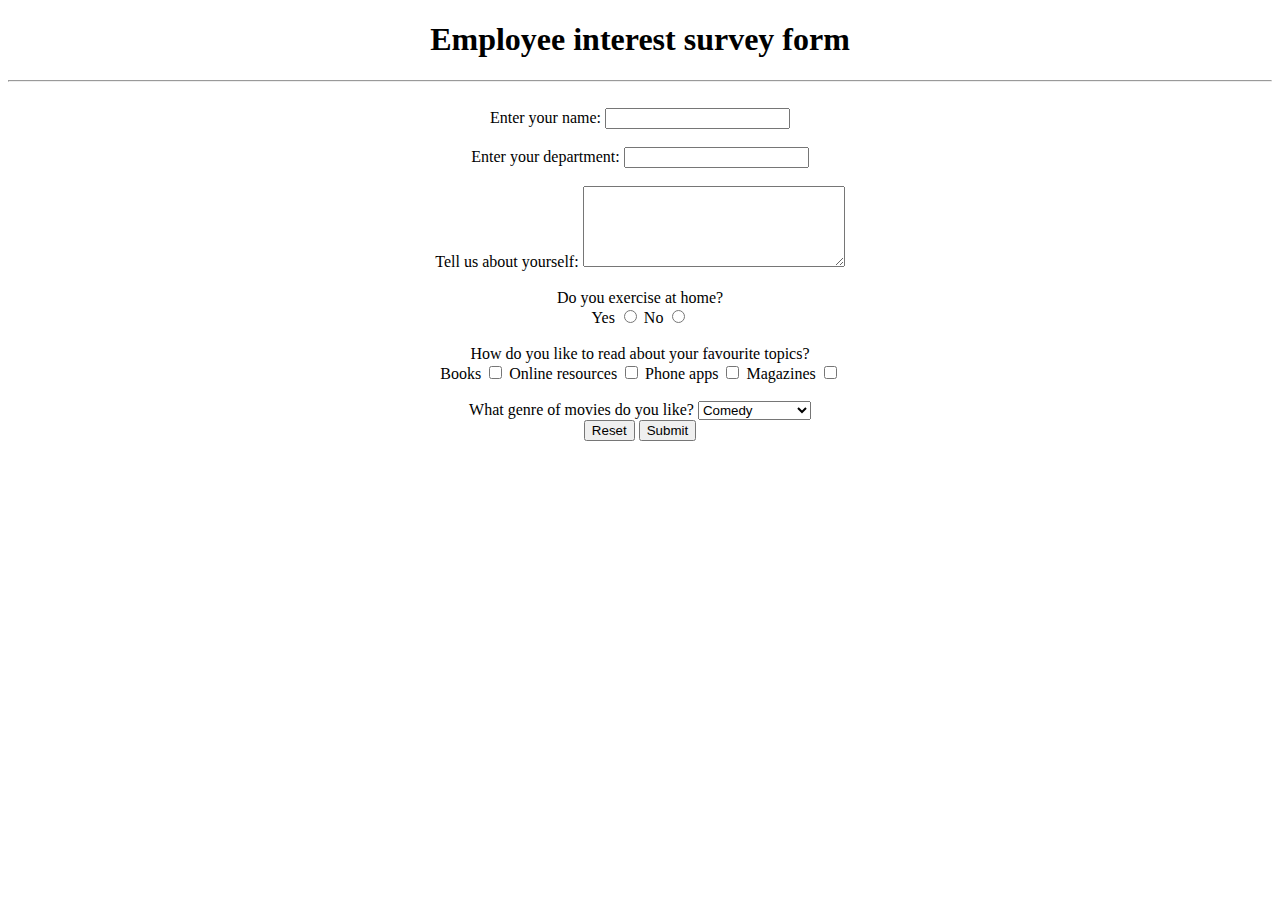
==== index.html @ fcf316eb "Add files via upload" ====
<!DOCTYPE html>
<html lang="en">
<head>
    <meta charset="UTF-8">
    <meta http-equiv="X-UA-Compatible" content="IE=edge">
    <meta name="viewport" content="width=device-width, initial-scale=1.0">
    <title>Form</title>
</head>
<body background="office.jpg">
    <h1 align="center"> Employee interest survey form</h1>
    <hr>
    <br>
    <div>
    <form align="center" action="results.html" method="GET">
    <label for="Enter your name:">Enter your name: </label>
    <input type="text" for="Enter your name:" id="Enter your name: " required>
    </div>
    <br>
    <div align="center">
        <label for="department"> Enter your department: </label>
        <input type="text" id="department" required>
    </div>
    <br>
    <div align="center" >
        <label for="about"> Tell us about yourself: </label>
        <textarea type="textarea" cols="30" rows="5" id="about" required></textarea>
    </div>
    <br>
    <div align="center">
        Do you exercise at home?
    </div>
    <div align="center">
        <label for="yes"> Yes </label>
        <input type="radio" name="exercise" id="yes">
        <label for="no"> No </label>
        <input type="radio" name="exercise" id="no">
    </div>
    <br>
    <div align="center">
        How do you like to read about your favourite topics?
    </div>
    <div align="center">
        <label for="Books"> Books </label>
        <input type="checkbox" name="favourite" id="Books">
        <label for="Online resources"> Online resources </label>
        <input type="checkbox" name="favourite" id="Online resources">
        <label for="Phone apps"> Phone apps </label>
        <input type="checkbox" name="favourite" id="Phone apps">
        <label for="Magazines"> Magazines </label>
        <input type="checkbox" name="favourite" id="Magazines">
    </div>
    <br>
    <div align="center">
        <label for="movies"> What genre of movies do you like? </label>
        <select name="movies" id="movies">
            <option value="Comedy"> Comedy </option>
            <option value=" Horror"> Horror </option>
            <option value="action"> action </option>
            <option value="Drama"> Drama </option>
            <option value="Thriller"> Thriller </option>
            <option value="Science Fiction"> Science Fiction </option>
        </select>
    </div>
    <div align="center"> 
        <button type="reset"> Reset </button>
        <button type="submit"> Submit</button>
    </div>
    </form>
</body>
</html>
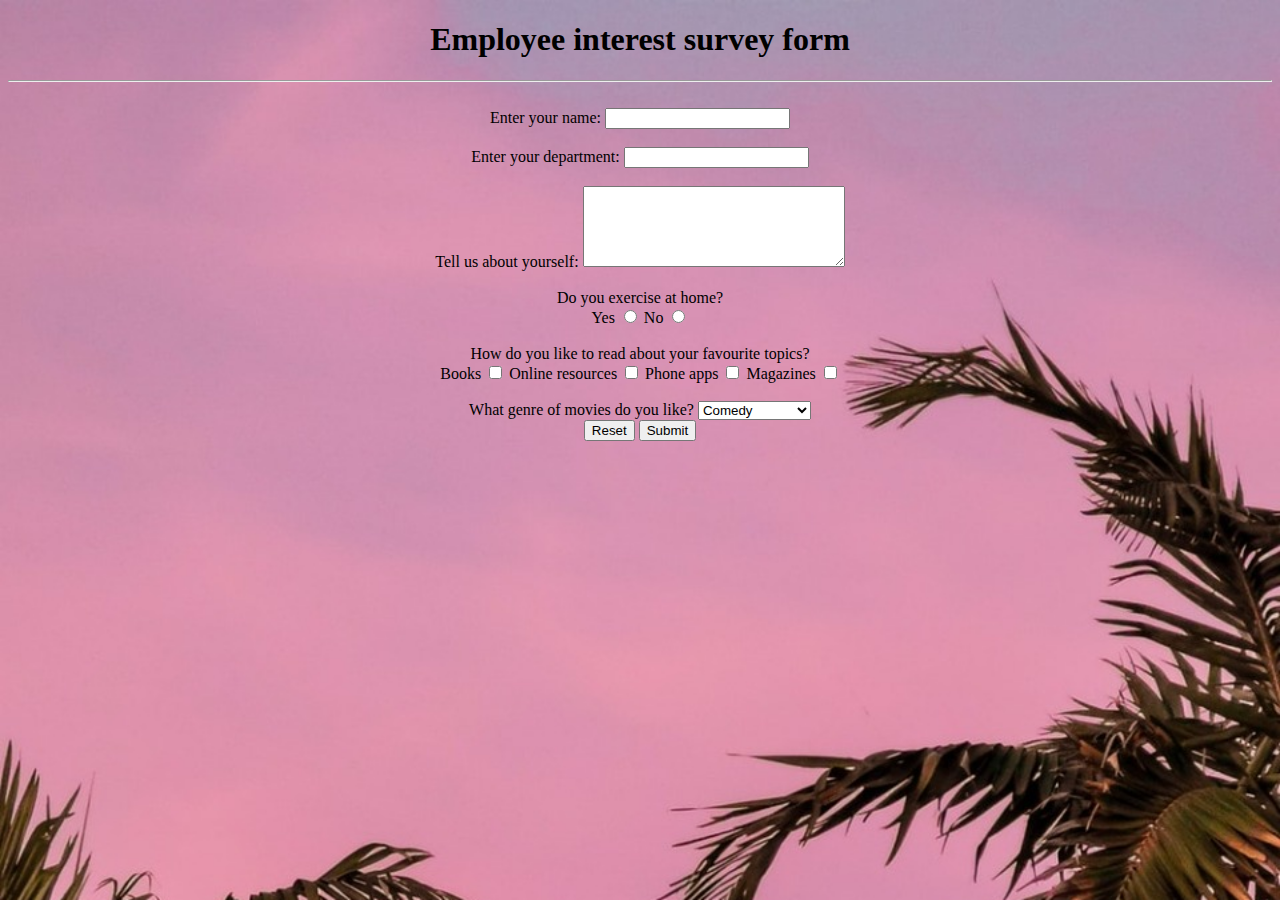
==== commit eee0ec26: "Add files via upload" ====
--- a/index.html
+++ b/index.html
@@ -5,8 +5,15 @@
     <meta http-equiv="X-UA-Compatible" content="IE=edge">
     <meta name="viewport" content="width=device-width, initial-scale=1.0">
     <title>Form</title>
+    <style>
+        body{
+            background-image:url(image.jpeg);
+            background-size:cover;
+            background-attachment:fixed;
+        }
+    </style>
 </head>
-<body background="office.jpg">
+<body>
     <h1 align="center"> Employee interest survey form</h1>
     <hr>
     <br>
